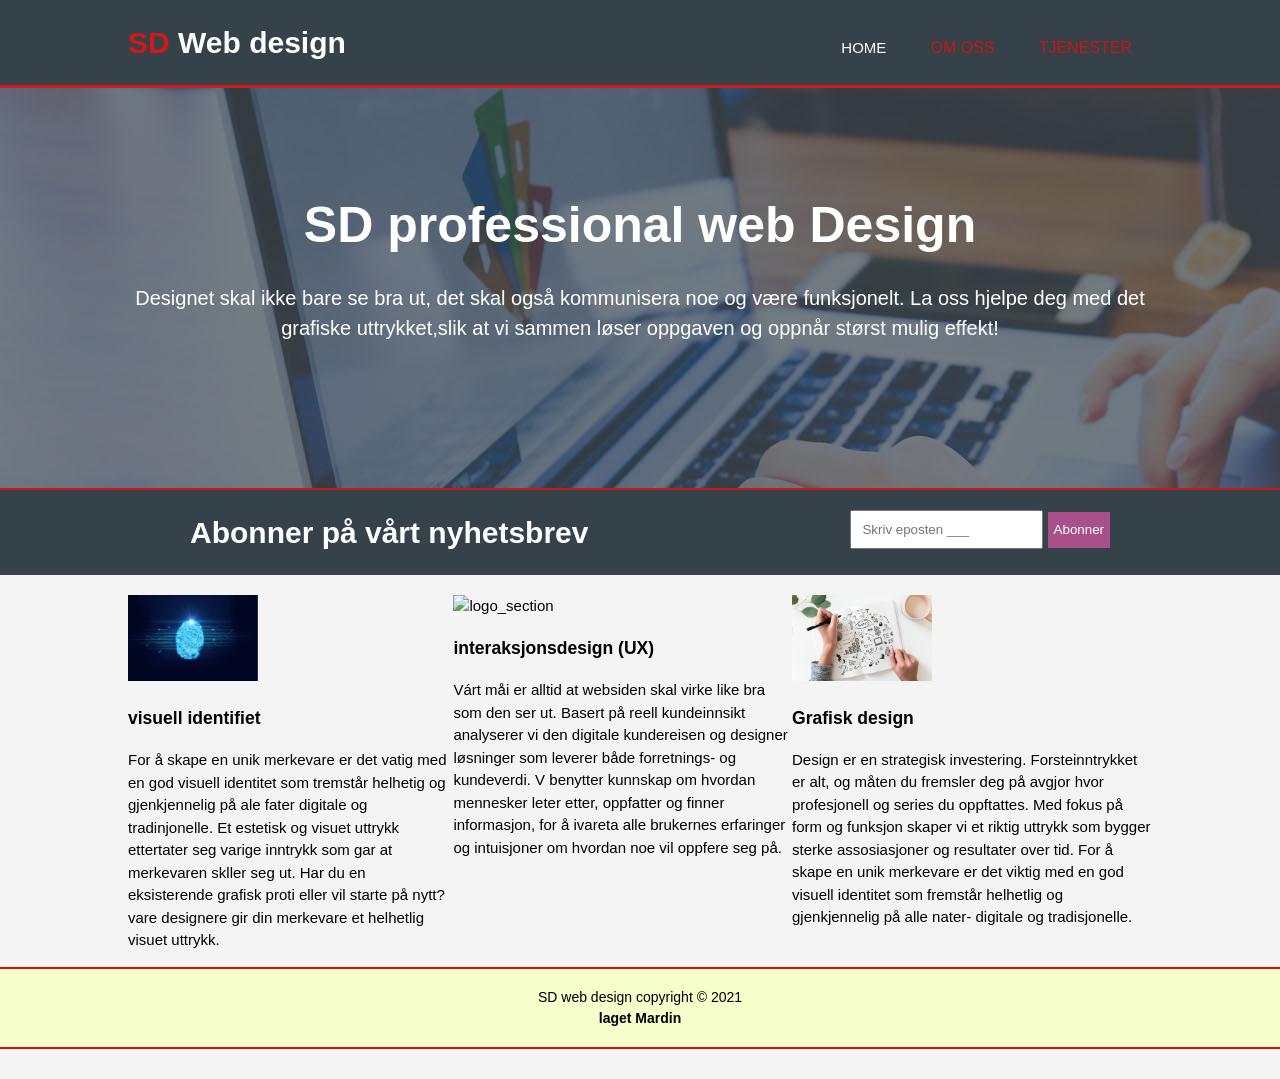
==== front-page.html @ bd3bfdb4 "All koden til sammen (for Github Pages) All koden til sammen for at det blir vist på Github Pages" ====
<!DOCTYPE html>
<html lang="en">
<head>
    <meta charset="UTF-8">
    <meta http-equiv="X-UA-Compatible" content="IE=edge">
    <meta name="viewport" content="width=device-width, initial-scale=1.0">
    <title>Document</title>
    <link rel="stylesheet" href="styles.css">
</head>
<body>
    <header>
        <div class="container">
            <div id="branding">
                <h1><span class="highlight">SD</span> Web design</h1>
            </div>
            <nav> 
             <ul> 
                 <li class="current"> <a href="./front-page.html"></a> HOME </li> 
                 <li><a href="./index.html"> om oss</a> </li>
                 <li><a href="./homepage.html"> Tjenester</a></li>

            
             </ul> 
            
            </nav>
        </div>    
    </header>

    <div id="showcase"> 
        <div class="container">
            <div class="text-wrappe">
                <h1> SD professional web Design</h1>
                <p> Designet skal ikke bare se bra ut, det skal også kommunisera noe og være funksjonelt. La oss hjelpe deg med  det grafiske uttrykket,slik at vi sammen løser oppgaven og oppnår størst mulig effekt!</p>
            </div> 
        </div>
    </div> 
    <div> 
        <div class="news">
            <h1> Abonner på vårt nyhetsbrev</h1>
            <from class="from" action="#">
                <input class="mail" type="email" name="email" placeholder="Skriv eposten ___">
                <button type="submit"  class="button_1"> Abonner</button>

            </from>
        </div>

    </div>
    <section id="boxes"> 
        <div class="container"> 
            <div class="box"> 
                <img style="width: 130px;" src="./logo_html.png" alt="logo_brush">
                <h3> visuell identifiet</h3>
                <p> For å skape en unik merkevare er det vatig med en god visuell identitet som tremstår helhetig og gjenkjennelig på ale fater digitale og tradinjonelle. Et estetisk og visuet uttrykk ettertater seg varige inntrykk som gar at merkevaren skller seg ut. Har du en eksisterende grafisk proti eller vil starte på nytt? vare designere gir din merkevare et helhetlig visuet uttrykk. </p>
            </div>
            <div class="box">
                <img style="width: 115px;" src="./interaksjonsdesign2-600x451.jpg" alt="logo_section">
                <h3> interaksjonsdesign (UX)</h3>
                <p> Várt måi er alltid at websiden skal virke like bra som den ser ut. Basert på reell kundeinnsikt analyserer vi den digitale kundereisen og designer løsninger som leverer både forretnings- og kundeverdi. V benytter kunnskap om hvordan mennesker leter etter, oppfatter og finner informasjon, for å ivareta alle brukernes erfaringer og intuisjoner om hvordan noe vil oppfere seg på. </p>
                
            </div>
            <div class="box"> 
                <img style=" width: 140px;" src="./graphic-design.jpeg" alt="logo_brush">
                <h3>Grafisk design </h3>
                <p> Design er en strategisk investering. Forsteinntrykket er alt, og måten du fremsler deg på avgjor hvor profesjonell og series du oppftattes. Med fokus på form og funksjon skaper vi et riktig uttrykk som bygger sterke assosiasjoner og resultater over tid. For å skape en unik merkevare er det viktig med en god visuell identitet som fremstår helhetlig og gjenkjennelig på alle nater- digitale og tradisjonelle. </p>
            </div>
        </div>
    </section>

    <footer> 
        <p>SD web design copyright &copy; 2021 <br><b> laget Mardin </b></p>
    </footer>
    
</body>
</html>
---- styles.css ----
body {
font: 15px/1.5 Arial, Helvetica, sans-serif;
padding: 0;
margin: 0;
background-color: #f4f4f4;
}

.container {
width: 80%;
margin: auto;
overflow: hidden;
}

.news {
    display: flex;
    justify-content: space-between;
    margin: auto;
    overflow: hidden;
    background-color: #35424A;
    color: #ffffff;
    border-top: 2px solid #c91515;
    margin-bottom: 20px;
}

.from {
    margin-top: 20px;
}

ul {
margin: 0;
padding: 0;
}

.news h1 {
    margin-left: 190px;
}

.button_1 {
height: 36px;
background-color: #A9508b;
color: #ffffff;
border: none;
margin-right: 170px;
}



header {
background-color: #35424A;
color: #ffffff;
min-height: 70px;
border-bottom: 3px solid #d41717;
}
.mail{
    padding: 10px;
}


header a {
color: #c91515;
text-decoration: none;
text-transform: uppercase;
font-size: 16px;
}



header .container {
display: flex;
justify-content: space-between;
align-items: baseline;
}



header li {
display: inline;
padding: 0 20px;
}



header .highlight,
header .current a {
color: #d41717;
font-weight: bold;
}



header a:hover {
color: #ffffff;
font-weight: bold;
}
#showcase {
min-height: 400px;
background: url("./showcase.jpg") no-repeat 0 -400px; 
text-align: center;
color: rgb(255, 255, 255);
}

#showcase h1 {
font-size: 50px;
margin-top: 100px;
margin-bottom: 10px;
}

#showcase p {
font-size: 20px;
}


.container {
    display: flex;
    justify-content: space-between;
   
}


.text-wrapper {
    position: absolute;

}

.block{
    background-color: #35424A;
    min-height: 25px;
    min-width: 500px;
    text-align: center;
color: rgb(255, 255, 255);
 }

 footer {
    background-color: rgb(247, 255, 204);
    border-top:2px solid #c91515;
    border-bottom:2px solid #c91515;
    padding: 4px;
    margin-bottom: 30px;
    
 }

footer p {
     text-align: center;
     font-size: 14px;
}
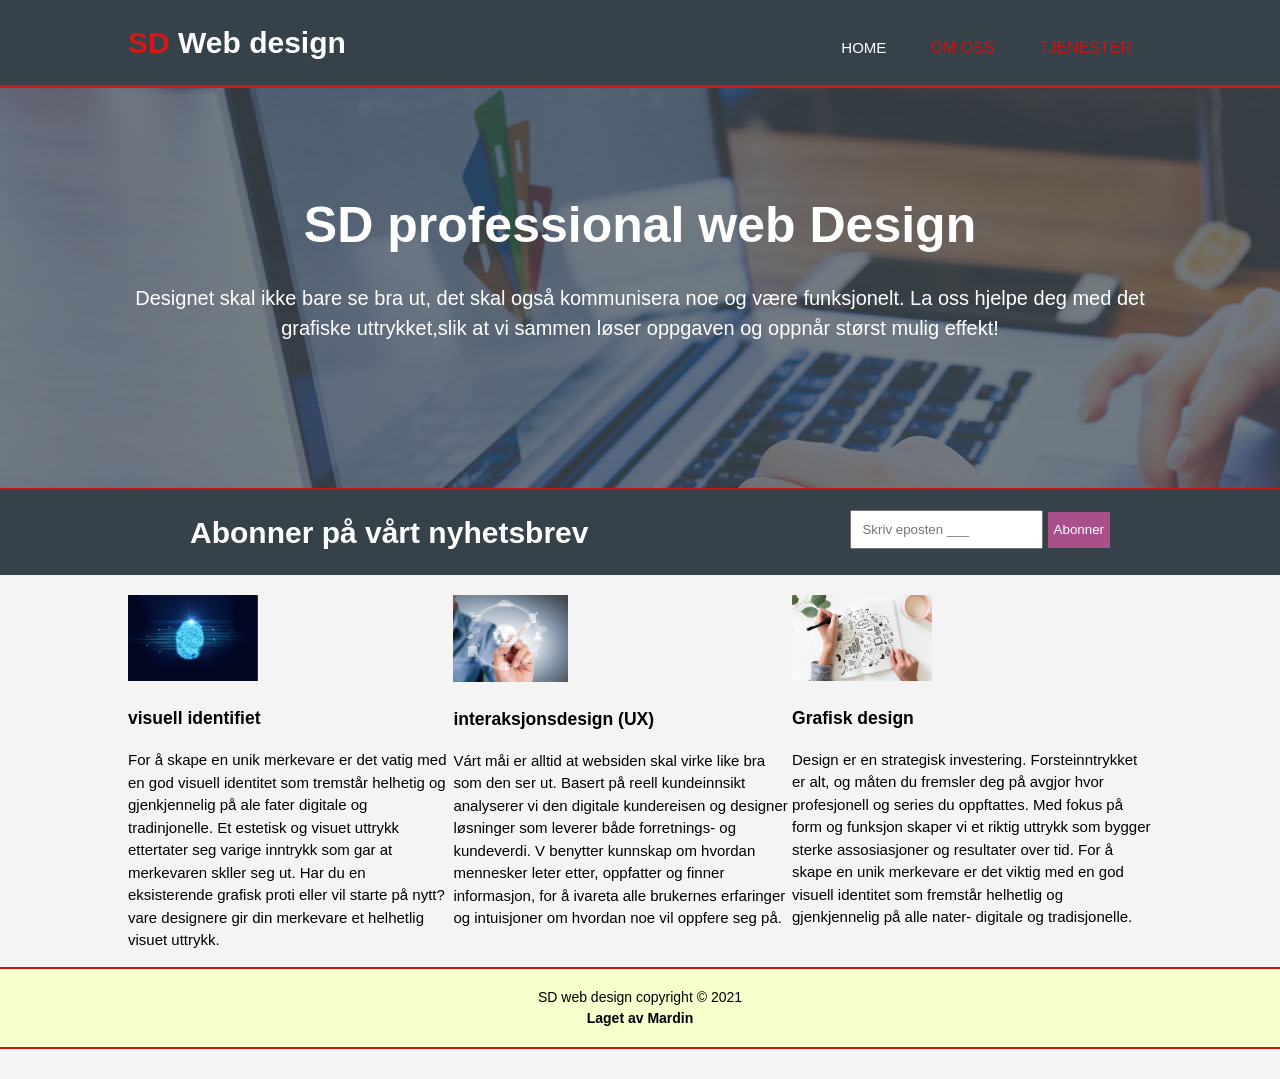
==== commit 13a13793: "Update front-page.html" ====
--- a/front-page.html
+++ b/front-page.html
@@ -53,7 +53,7 @@
                 <p> For å skape en unik merkevare er det vatig med en god visuell identitet som tremstår helhetig og gjenkjennelig på ale fater digitale og tradinjonelle. Et estetisk og visuet uttrykk ettertater seg varige inntrykk som gar at merkevaren skller seg ut. Har du en eksisterende grafisk proti eller vil starte på nytt? vare designere gir din merkevare et helhetlig visuet uttrykk. </p>
             </div>
             <div class="box">
-                <img style="width: 115px;" src="./interaksjonsdesign2-600x451.jpg" alt="logo_section">
+                <img style="width: 115px;" src="./Interaksjonsdesign2-600x451.jpg" alt="logo_section">
                 <h3> interaksjonsdesign (UX)</h3>
                 <p> Várt måi er alltid at websiden skal virke like bra som den ser ut. Basert på reell kundeinnsikt analyserer vi den digitale kundereisen og designer løsninger som leverer både forretnings- og kundeverdi. V benytter kunnskap om hvordan mennesker leter etter, oppfatter og finner informasjon, for å ivareta alle brukernes erfaringer og intuisjoner om hvordan noe vil oppfere seg på. </p>
                 
@@ -67,8 +67,8 @@
     </section>
 
     <footer> 
-        <p>SD web design copyright &copy; 2021 <br><b> laget Mardin </b></p>
+        <p>SD web design copyright &copy; 2021 <br><b> Laget av Mardin </b></p>
     </footer>
     
 </body>
-</html>+</html>
